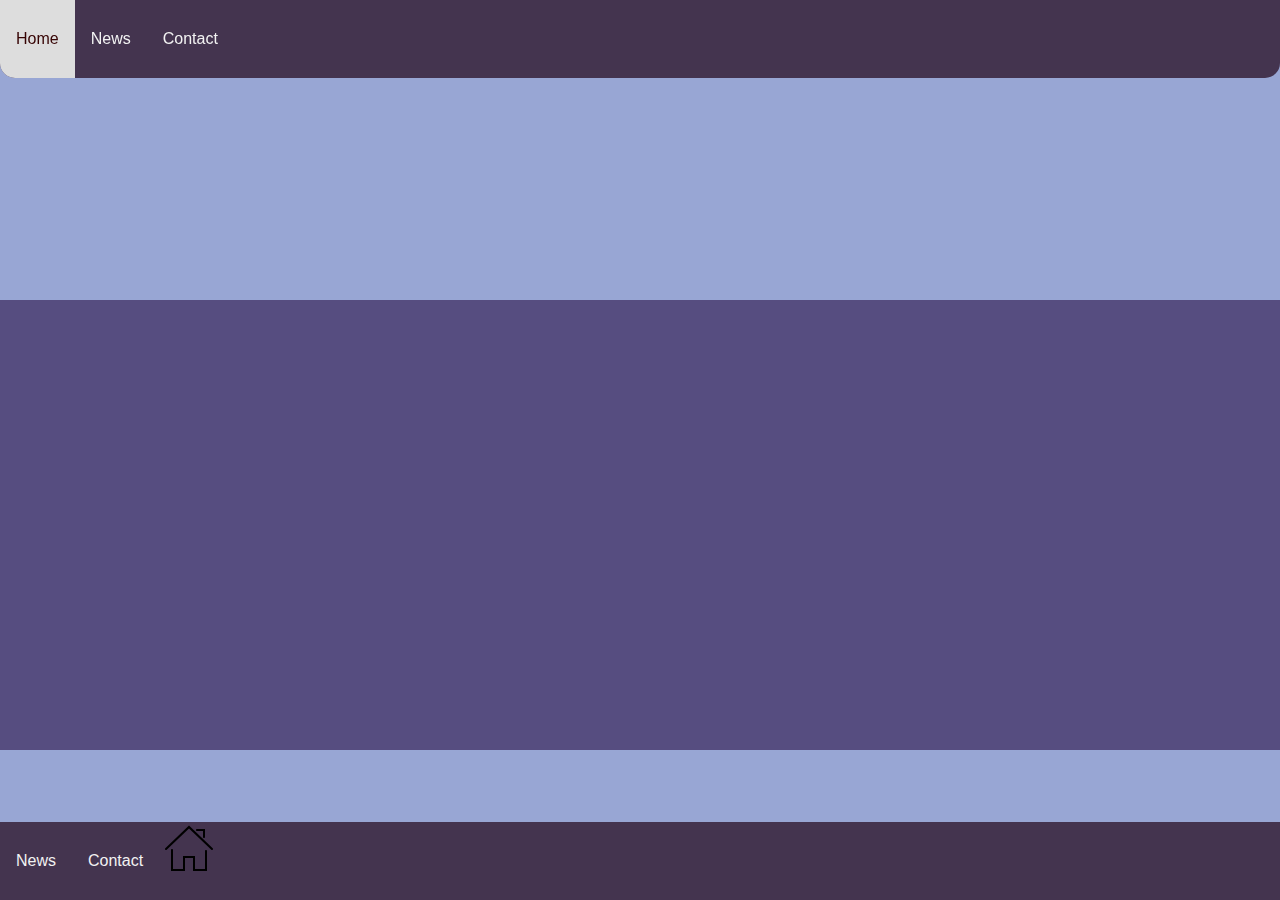
==== index.html @ c13eeb8e "Add files via upload" ====
<!DOCTYPE html>
<html lang="en">
<head>
  <meta charset="UTF-8">
  <meta name="viewport" content="width=device-width, initial-scale=1.0">
  <meta http-equiv="X-UA-Compatible" content="ie=edge">
  <link rel="preconnect" href="https://fonts.googleapis.com">

  <title>Document</title>
  <link rel="stylesheet"  href="style.css">
</head>
<!--Header-->

    <body>
        <div class="navbar">
            <a href="#home">Home</a>
            <a href="#news">News</a>
            <a href="#contact">Contact</a>
          </div>
          
        <div class = "main__screen">
            <div class = "header__content">

            </div>
            <div class = "content__box">
                
            </div>
        </div>
        <div class="botbar">
            <button><img src = "images/houseico.svg"></button>
            <a href="#news">News</a>
            <a href="#contact">Contact</a>
          </div>
          
        
        <script src="https://telegram.org/js/telegram-web-app.js"></script>
        <script src="app.js"></script>
    </body>
</html>
---- style.css ----
body{
    display: flex;
    height: 100vh;
    margin: 0px;
    background-color: #98A6D4;
    font-family:Arial, Helvetica, sans-serif;
}
.header__content{
    display:flex;
    width: 100%;
    background-color: #98A6D4;
    height:300px;
}

.main__screen {
    width: 100%;
}

.content__box{
    height: 50vh;
    width: 100%;
    background-color: #564D80    ;
}

.navbar {
    overflow: hidden;
    background-color: #44344F;
    position: fixed;
    top: 0;
    width: 100%;
    z-index: 100;
    border-bottom-right-radius: 15px;
    border-bottom-left-radius: 15px;
  }
  
  .navbar a {
    float: left;
    display: block;
    color: #f2f2f2;
    text-align: center;
    padding: 30px 16px;
    text-decoration: none;
  }
  
  .navbar a:hover {
    background: #ddd;
    color: rgb(54, 3, 3);
  }
  
  .main {
    margin-top: 30px;
  }

  .botbar {
    background-color: #44344F;
    position: fixed;
    bottom: 0;
    width: 100%;
    z-index: 100;
  }
  
  .botbar a {
    float: left;
    display: block;
    color: #f2f2f2;
    text-align: center;
    padding: 30px 16px;
    text-decoration: none;
  }
  
  .botbar a:hover {
    background: #ddd;
    color: rgb(54, 3, 3);
  }
  
  .botbar button{
    background: none;
    border:none;
  }
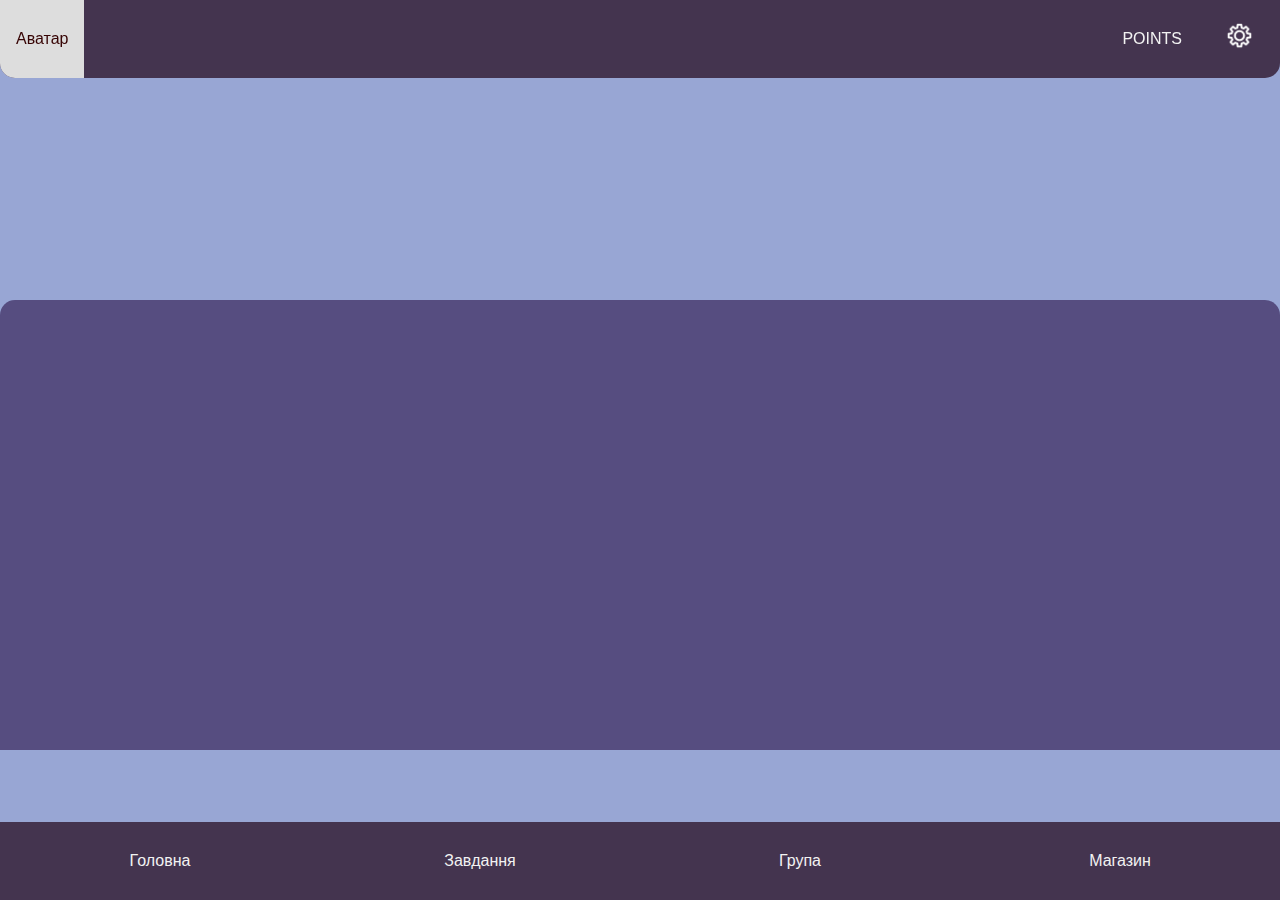
==== commit 8eacd5f3: "Add files via upload" ====
--- a/index.html
+++ b/index.html
@@ -13,10 +13,12 @@
 
     <body>
         <div class="navbar">
-            <a href="#home">Home</a>
-            <a href="#news">News</a>
-            <a href="#contact">Contact</a>
-          </div>
+            <a href="#home">Аватар</a>
+            <div class="right__side">
+                <a class="points__text">POINTS</a>
+                <button class="settings" onclick=""><img src = "images/settings.png" class="settings__img"></button>
+            </div>
+        </div>
           
         <div class = "main__screen">
             <div class = "header__content">
@@ -28,8 +30,10 @@
         </div>
         <div class="botbar">
             <button><img src = "images/houseico.svg"></button>
-            <a href="#news">News</a>
-            <a href="#contact">Contact</a>
+            <a href="#news">Головна</a>
+            <a href="#contact">Завдання</a>
+            <a href="#news">Група</a>
+            <a href="#contact">Магазин</a>
           </div>
           
         
--- a/style.css
+++ b/style.css
@@ -19,10 +19,13 @@
 .content__box{
     height: 50vh;
     width: 100%;
-    background-color: #564D80    ;
+    background-color: #564D80;
+    border-top-left-radius:15px;
+    border-top-right-radius:15px;
 }
 
 .navbar {
+    display: flex;
     overflow: hidden;
     background-color: #44344F;
     position: fixed;
@@ -31,10 +34,10 @@
     z-index: 100;
     border-bottom-right-radius: 15px;
     border-bottom-left-radius: 15px;
+    justify-content: space-between;
   }
-  
   .navbar a {
-    float: left;
+    float:left;
     display: block;
     color: #f2f2f2;
     text-align: center;
@@ -57,11 +60,12 @@
     bottom: 0;
     width: 100%;
     z-index: 100;
+    display:flex;
   }
   
   .botbar a {
-    float: left;
     display: block;
+    width:25%;
     color: #f2f2f2;
     text-align: center;
     padding: 30px 16px;
@@ -74,6 +78,18 @@
   }
   
   .botbar button{
+    display:none;
     background: none;
     border:none;
   }
+  .navbar button{
+    float:right;
+    display:block;
+    background: none;
+    border:none;
+  }
+  .settings__img{
+    padding:20px;
+    width:30px;
+    height:30px;
+}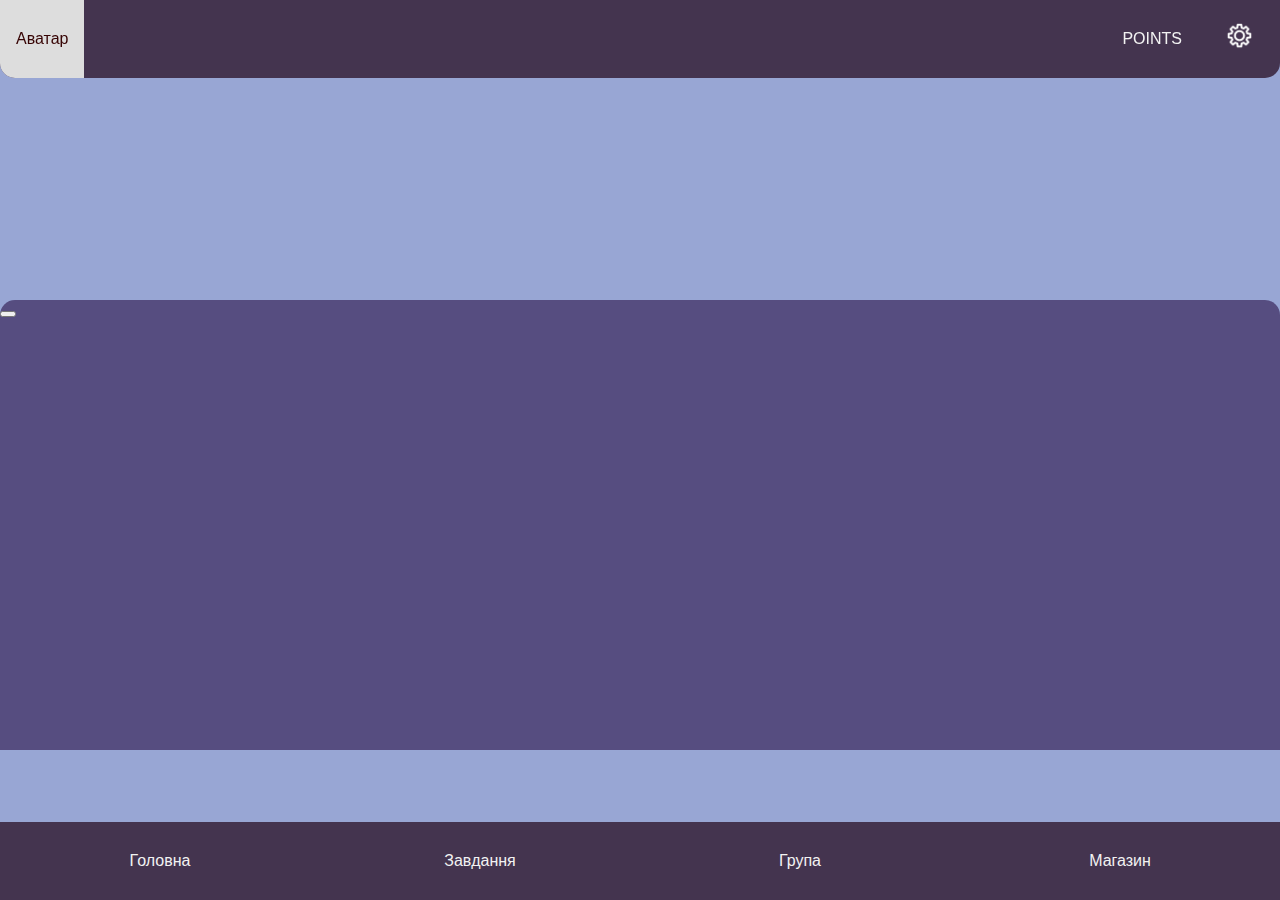
==== commit 6632e617: "Add files via upload" ====
--- a/index.html
+++ b/index.html
@@ -24,7 +24,16 @@
             <div class = "header__content">
 
             </div>
-            <div class = "content__box">
+            <div class = "content__box" id="main">
+                <button class="subject"></button>
+            </div>
+            <div class = "content__box" id="task__manager">
+                
+            </div>
+            <div class = "content__box" id="group">
+                
+            </div>
+            <div class = "content__box" id="shop">
                 
             </div>
         </div>
@@ -39,5 +48,6 @@
         
         <script src="https://telegram.org/js/telegram-web-app.js"></script>
         <script src="app.js"></script>
+        <script src="script.js"></script>
     </body>
 </html>--- a/style.css
+++ b/style.css
@@ -92,4 +92,7 @@
     padding:20px;
     width:30px;
     height:30px;
+}
+#task__manager, #group, #shop{
+    display:none;
 }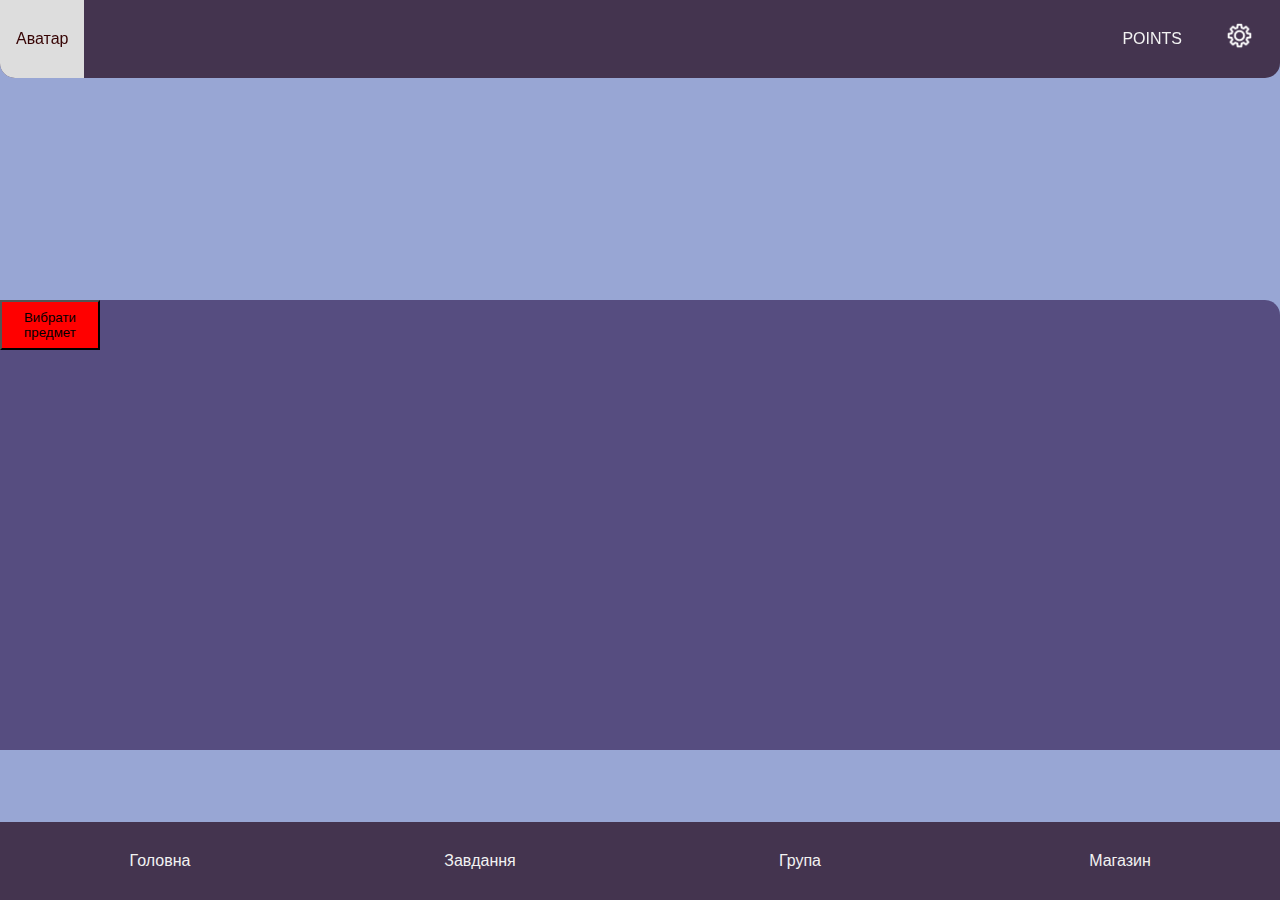
==== commit beebb166: "Add files via upload" ====
--- a/index.html
+++ b/index.html
@@ -25,7 +25,7 @@
 
             </div>
             <div class = "content__box" id="main">
-                <button class="subject"></button>
+                <button class="subject" onclick="selectSubject()">Вибрати предмет</button>
             </div>
             <div class = "content__box" id="task__manager">
                 
@@ -38,12 +38,11 @@
             </div>
         </div>
         <div class="botbar">
-            <button><img src = "images/houseico.svg"></button>
-            <a href="#news">Головна</a>
-            <a href="#contact">Завдання</a>
-            <a href="#news">Група</a>
-            <a href="#contact">Магазин</a>
-          </div>
+            <a href="#news"  onclick="changePanel('but__main')" id="but__main">Головна</a>
+            <a href="#contact" onclick="changePanel('but__task__manager')" id="but__task__manager">Завдання</a>
+            <a href="#news"  onclick="changePanel('but__group')" id="but__group">Група</a>
+            <a href="#contact"  onclick="changePanel('but__shop')" id="but__shop">Магазин</a>
+        </div>
           
         
         <script src="https://telegram.org/js/telegram-web-app.js"></script>
--- a/style.css
+++ b/style.css
@@ -77,11 +77,7 @@
     color: rgb(54, 3, 3);
   }
   
-  .botbar button{
-    display:none;
-    background: none;
-    border:none;
-  }
+ 
   .navbar button{
     float:right;
     display:block;
@@ -95,4 +91,9 @@
 }
 #task__manager, #group, #shop{
     display:none;
+}
+.subject{
+    width:100px;
+    height:50px;
+    background-color: rgb(255, 0, 0);
 }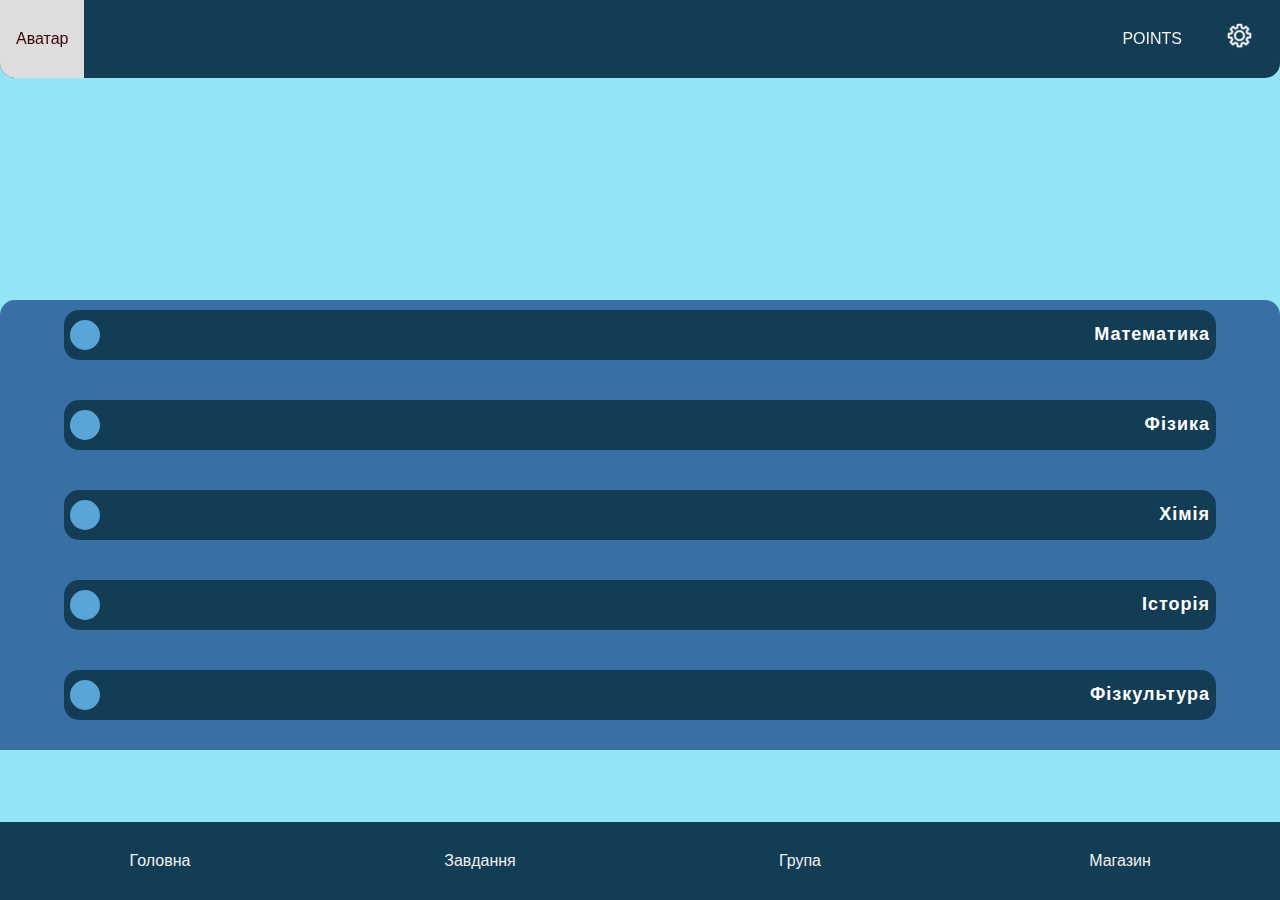
==== commit a482260f: "Add files via upload" ====
--- a/index.html
+++ b/index.html
@@ -25,7 +25,11 @@
 
             </div>
             <div class = "content__box" id="main">
-                <button class="subject" onclick="selectSubject()">Вибрати предмет</button>
+                <button class="subject" onclick="selectSubject()" id="subject"><div class="logo__subject"></div><div class="name__subject">Математика</div></button>
+                <button class="subject" onclick="selectSubject()" id="subject"><div class="logo__subject"></div><div class="name__subject">Фізика</div></button>
+                <button class="subject" onclick="selectSubject()" id="subject"><div class="logo__subject"></div><div class="name__subject">Хімія</div></button>
+                <button class="subject" onclick="selectSubject()" id="subject"><div class="logo__subject"></div><div class="name__subject">Історія</div></button>
+                <button class="subject" onclick="selectSubject()" id="subject"><div class="logo__subject"></div><div class="name__subject">Фізкультура</div></button>
             </div>
             <div class = "content__box" id="task__manager">
                 
--- a/style.css
+++ b/style.css
@@ -2,13 +2,13 @@
     display: flex;
     height: 100vh;
     margin: 0px;
-    background-color: #98A6D4;
+    background-color: #91E5F6;
     font-family:Arial, Helvetica, sans-serif;
 }
 .header__content{
     display:flex;
     width: 100%;
-    background-color: #98A6D4;
+    background-color: #91E5F6;
     height:300px;
 }
 
@@ -17,9 +17,12 @@
 }
 
 .content__box{
+    display: flex;
+    flex-wrap:wrap;
+    justify-content: center;
     height: 50vh;
     width: 100%;
-    background-color: #564D80;
+    background-color: #386FA4;
     border-top-left-radius:15px;
     border-top-right-radius:15px;
 }
@@ -27,7 +30,7 @@
 .navbar {
     display: flex;
     overflow: hidden;
-    background-color: #44344F;
+    background-color: #133C55;
     position: fixed;
     top: 0;
     width: 100%;
@@ -55,7 +58,7 @@
   }
 
   .botbar {
-    background-color: #44344F;
+    background-color: #133C55;
     position: fixed;
     bottom: 0;
     width: 100%;
@@ -93,7 +96,26 @@
     display:none;
 }
 .subject{
-    width:100px;
+    margin-top:10px;
+    justify-content:center;
+    width:90%;
     height:50px;
-    background-color: rgb(255, 0, 0);
+    background-color: #133C55;
+    border:none;
+    border-radius:15px;
+}
+.name__subject{
+    float:right;
+    margin-top:4px;
+    color:white;
+    font-weight:bolder;
+    font-size:18px;
+    letter-spacing:1px;
+}
+.logo__subject{
+    float:left;
+    background-color:#59A5D8;
+    width:30px;
+    height:30px;
+    border-radius:20px;
 }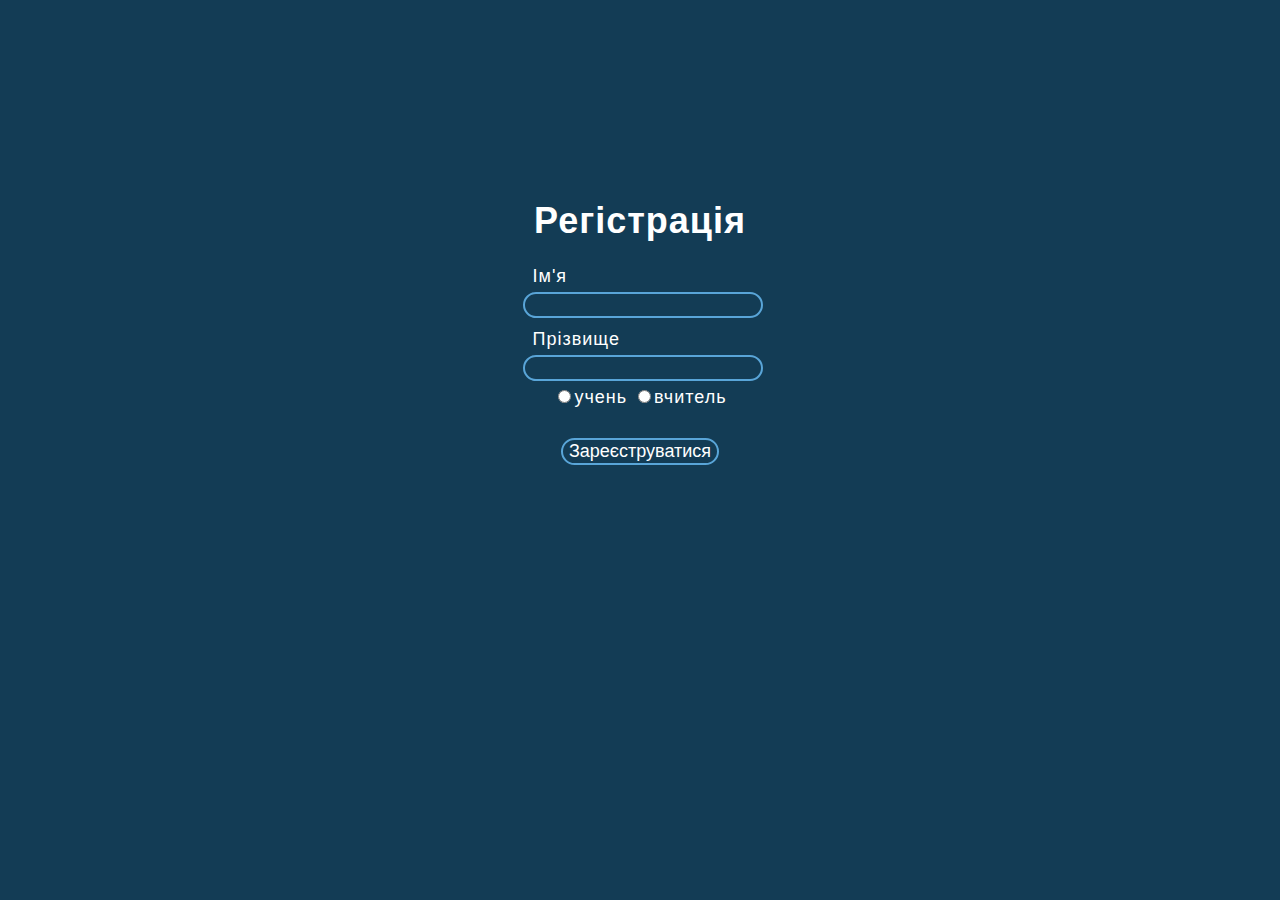
==== commit 55feffa1: "Add files via upload" ====
--- a/index.html
+++ b/index.html
@@ -12,6 +12,21 @@
 <!--Header-->
 
     <body>
+        <div class="register__screen" id="register__screen">
+            <form>
+                <h1 align="center">Регістрація</h1>
+                <div class="name__text">Ім'я</div>
+                <input type="textfiled" class="name"><br><br>
+                <div class="surname__text">Прізвище</div>
+                <input type="textfiled" class="surname"><br>
+                <fieldset id="radio__group" class="radio__group" align="center">
+                    <input type="radio" class="status" name="radio__group">учень
+                    <input type="radio" class="status" name="radio__group">вчитель
+                </fieldset>
+                <p align="center"><button class="regist" onclick="closeScreen()">Зареєструватися</button></p>
+            </form>
+        </div>
+        <div class="screen" id="screen">
         <div class="navbar">
             <a href="#home">Аватар</a>
             <div class="right__side">
@@ -20,16 +35,18 @@
             </div>
         </div>
           
-        <div class = "main__screen">
-            <div class = "header__content">
+        <div class = "main__screen" id="main__screen">
+            <div class = "header__content" id="header__content">
 
             </div>
             <div class = "content__box" id="main">
-                <button class="subject" onclick="selectSubject()" id="subject"><div class="logo__subject"></div><div class="name__subject">Математика</div></button>
-                <button class="subject" onclick="selectSubject()" id="subject"><div class="logo__subject"></div><div class="name__subject">Фізика</div></button>
-                <button class="subject" onclick="selectSubject()" id="subject"><div class="logo__subject"></div><div class="name__subject">Хімія</div></button>
-                <button class="subject" onclick="selectSubject()" id="subject"><div class="logo__subject"></div><div class="name__subject">Історія</div></button>
-                <button class="subject" onclick="selectSubject()" id="subject"><div class="logo__subject"></div><div class="name__subject">Фізкультура</div></button>
+                <div class="subjects">
+                    <button class="subject" onclick="selectSubject()" id="subject"><div class="logo__subject"></div><div class="name__subject">Математика</div></button>
+                    <button class="subject" onclick="selectSubject()" id="subject"><div class="logo__subject"></div><div class="name__subject">Фізика</div></button>
+                    <button class="subject" onclick="selectSubject()" id="subject"><div class="logo__subject"></div><div class="name__subject">Хімія</div></button>
+                    <button class="subject" onclick="selectSubject()" id="subject"><div class="logo__subject"></div><div class="name__subject">Історія</div></button>
+                    <button class="subject" onclick="selectSubject()" id="subject"><div class="logo__subject"></div><div class="name__subject">Фізкультура</div></button>
+                </div>
             </div>
             <div class = "content__box" id="task__manager">
                 
@@ -47,7 +64,7 @@
             <a href="#news"  onclick="changePanel('but__group')" id="but__group">Група</a>
             <a href="#contact"  onclick="changePanel('but__shop')" id="but__shop">Магазин</a>
         </div>
-          
+        </div>
         
         <script src="https://telegram.org/js/telegram-web-app.js"></script>
         <script src="app.js"></script>
--- a/style.css
+++ b/style.css
@@ -4,12 +4,13 @@
     margin: 0px;
     background-color: #91E5F6;
     font-family:Arial, Helvetica, sans-serif;
+    transition: all 1s;
 }
 .header__content{
     display:flex;
     width: 100%;
     background-color: #91E5F6;
-    height:300px;
+    height:360px;
 }
 
 .main__screen {
@@ -19,14 +20,19 @@
 .content__box{
     display: flex;
     flex-wrap:wrap;
+
     justify-content: center;
-    height: 50vh;
+    height: 60vh;
     width: 100%;
     background-color: #386FA4;
     border-top-left-radius:15px;
     border-top-right-radius:15px;
 }
-
+.subjects{
+    width:100%;
+    align-items:center;
+    margin-left:9%;
+}
 .navbar {
     display: flex;
     overflow: hidden;
@@ -96,7 +102,7 @@
     display:none;
 }
 .subject{
-    margin-top:10px;
+    margin-top:25px;
     justify-content:center;
     width:90%;
     height:50px;
@@ -104,6 +110,12 @@
     border:none;
     border-radius:15px;
 }
+.subject:hover{
+    background-color: #0d2d41;
+}
+.subject:active {
+    background-color: #0a202e;
+  }
 .name__subject{
     float:right;
     margin-top:4px;
@@ -118,4 +130,44 @@
     width:30px;
     height:30px;
     border-radius:20px;
+}
+.register__screen{
+    display:flex;
+    width:100%;
+    height:100vh;
+    background-color:#133C55;
+    color:white;
+    font-size:18px;
+    letter-spacing:1px;
+    justify-content:center;
+}
+.screen{
+    display: none;
+}
+.radio__group{
+    border:none;
+}
+.name, .surname{
+    margin-left:5px;
+    height:20px;
+    background:none;
+    border:2px solid #59A5D8;
+    border-radius: 20px;
+    color:white;
+    float:right;
+    font-size:18px;
+    margin-top:5px;
+}
+.surname__text, .name__text{
+    margin-left:15px;
+}
+h1{
+    margin-top:200px;
+}
+.regist{
+    background:none;
+    border:2px solid #59A5D8;
+    border-radius: 20px;
+    color:white;
+    font-size:18px;
 }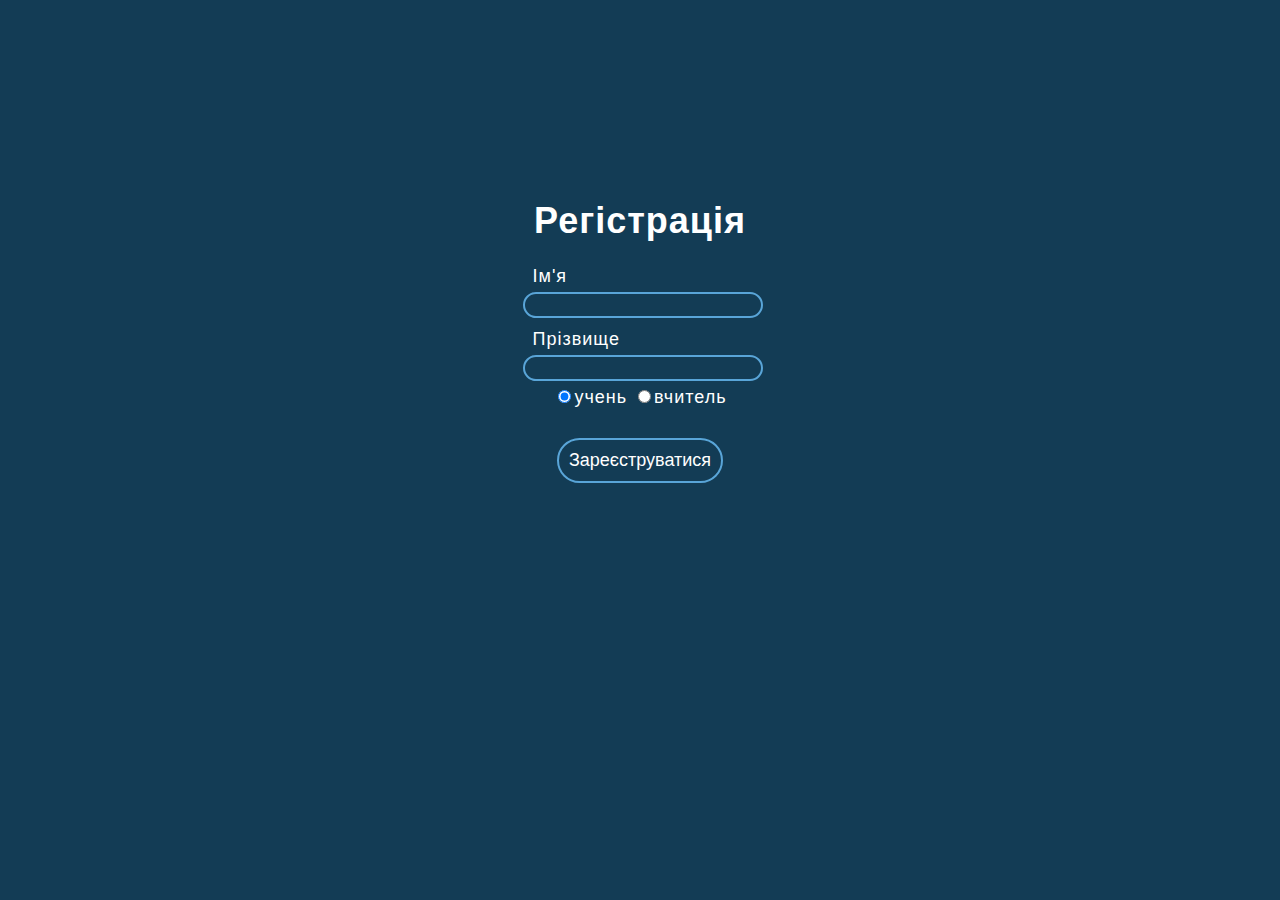
==== commit cddf448b: "Add files via upload" ====
--- a/index.html
+++ b/index.html
@@ -16,12 +16,12 @@
             <form>
                 <h1 align="center">Регістрація</h1>
                 <div class="name__text">Ім'я</div>
-                <input type="textfiled" class="name"><br><br>
+                <input type="textfiled" class="name" id="textfield__name"><br><br>
                 <div class="surname__text">Прізвище</div>
-                <input type="textfiled" class="surname"><br>
+                <input type="textfiled" class="surname" id="textfield__surname"><br>
                 <fieldset id="radio__group" class="radio__group" align="center">
-                    <input type="radio" class="status" name="radio__group">учень
-                    <input type="radio" class="status" name="radio__group">вчитель
+                    <input type="radio" class="status" name="radio__group" id="status__student" checked="checked">учень
+                    <input type="radio" class="status" name="radio__group" id="status__teacher">вчитель
                 </fieldset>
                 <p align="center"><button class="regist" onclick="closeScreen()">Зареєструватися</button></p>
             </form>
--- a/style.css
+++ b/style.css
@@ -158,6 +158,9 @@
     font-size:18px;
     margin-top:5px;
 }
+.name:active{
+    border:2px solid #59A5D8;
+}
 .surname__text, .name__text{
     margin-left:15px;
 }
@@ -167,7 +170,8 @@
 .regist{
     background:none;
     border:2px solid #59A5D8;
-    border-radius: 20px;
+    border-radius: 30px;
     color:white;
     font-size:18px;
+    padding:10px;
 }